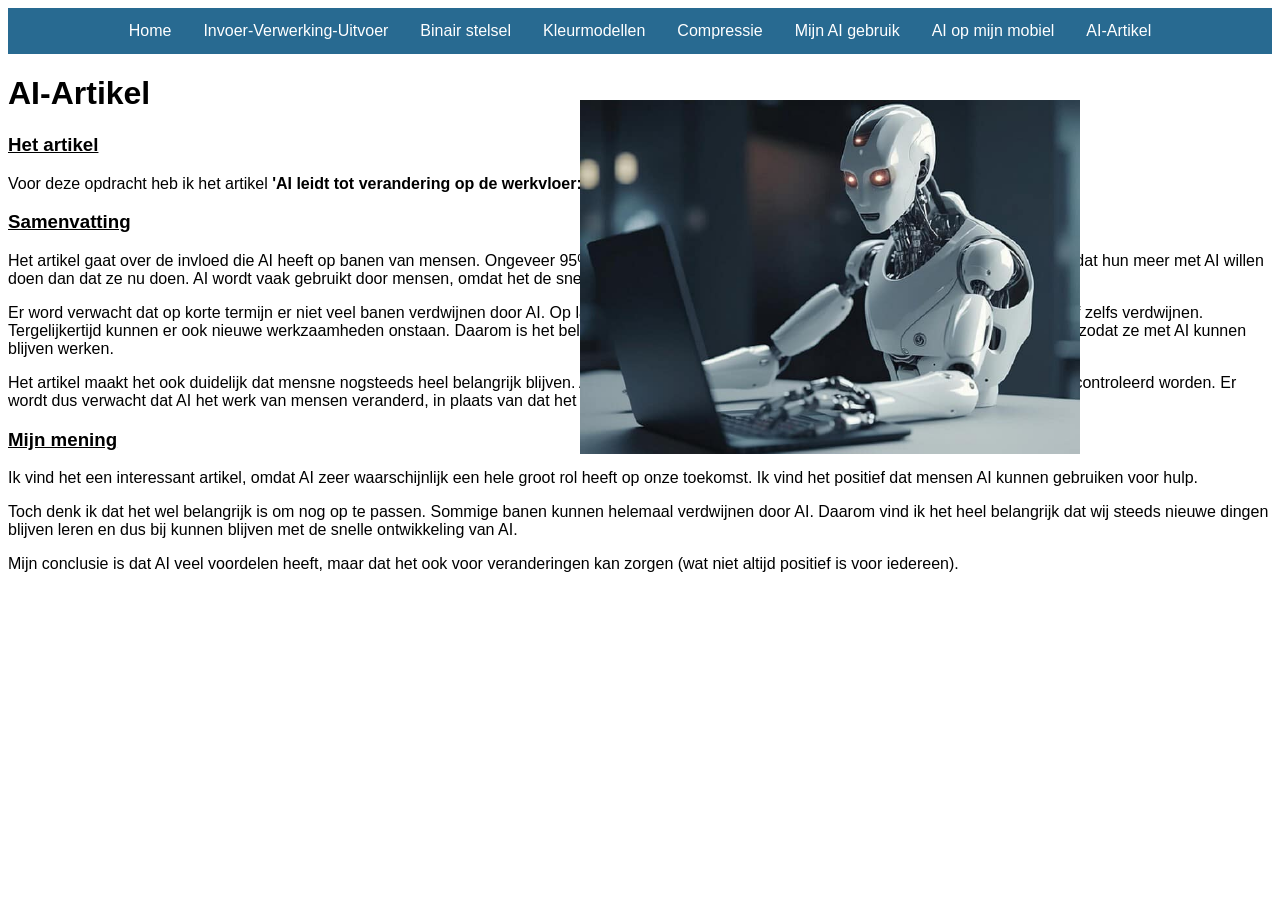
==== AI-Artikel.html @ d06f1569 "commit changes" ====
<!DOCTYPE html> <!--dit is de homepage van mijn site-->
<html> <!--dit is het html-element-->
<head>
 <title>AI-Artikel</title>
  <link rel="stylesheet" type="text/css" href="layout.css">
 <meta charset="utf-8">
</head>
<body> 
   

    <ul>
        <li><a href="index.html">Home</a></li> <!--link terug naar de Homepage-->
        <li><a href="Invoer-Verwerking-Uitvoer.html">Invoer-Verwerking-Uitvoer</a></li> <!--link naar Invoer-Verwerking-Uitvoer-->
        <li><a href="binairstelsel.html">Binair stelsel</a></li> <!--link naar Binairstelsel-->
        <li><a href="kleurmodellen.html">Kleurmodellen</a></li> <!--link naar Kleumodellen-->
        <li><a href="Compressie.html">Compressie</a></li> <!--link naar Compressie-->
        <li><a href="MijnAIgebruik.html">Mijn AI gebruik</a></li> <!--link naar Mijn AI gebruik-->
        <li><a href="AIOpMijnMobiel.html">AI op mijn mobiel</a></li> <!--link naar AI op mijn mobiel-->
        <li><a href="AI-Artikel.html">AI-Artikel</a></li> <!--link naar AI-Artikel-->
     
    </ul>
<h1>AI-Artikel</h1>

<h3><u>Het artikel</u></h3>
<p>Voor deze opdracht heb ik het artikel <strong>'AI leidt tot verandering op de werkvloer: Maar niet tot massawerkloosheid'</strong> van NU.nl.</p>

<p>
    <a href="https://www.nu.nl/economie/6412178/ai-leidt-tot-verandering-op-de-werkvloer-maar-niet-tot-massawerkloosheid.html" target="_blank"></a>
</p>
 
<h3><u>Samenvatting</u></h3>
<p> Het artikel gaat over de invloed die AI heeft op banen van mensen. 
    Ongeveer 95% van de werkgevers maakt gebruik van AI en 69% hiervan geeft aan dat hun meer met AI willen doen dan dat ze nu doen.
    AI wordt vaak gebruikt door mensen, omdat het de snelheid en de kwaliteit van werk verbeterd.
</p>
<p>
    Er word verwacht dat op korte termijn er niet veel banen verdwijnen door AI. Op lange termijn word er wel verwacht dat sommige functies veranderen of zelfs verdwijnen.
    Tergelijkertijd kunnen er ook nieuwe werkzaamheden onstaan. Daarom is het belangrijk dat dat werknemers steeds nieuwe vaardigheden blijven leren, zodat ze met AI kunnen blijven werken.
</p>
<p>
    Het artikel maakt het ook duidelijk dat mensne nogsteeds heel belangrijk blijven.
    AI kan namelijk fouten maken. De informatie die AI geeft, moet dus gecontroleerd worden.
    Er wordt dus verwacht dat AI het werk van mensen veranderd, in plaats van dat het de hele baan overneemt.
</p>

<h3><u>Mijn mening</u></h3>
<p>Ik vind het een interessant artikel, omdat AI zeer waarschijnlijk een hele groot rol heeft op onze toekomst.
    Ik vind het positief dat mensen AI kunnen gebruiken voor hulp.
</p>
<p> Toch denk ik dat het wel belangrijk is om nog op te passen. 
    Sommige banen kunnen helemaal verdwijnen door AI. Daarom vind ik het heel belangrijk dat wij steeds nieuwe dingen blijven leren en dus bij kunnen blijven met de snelle ontwikkeling van AI.
</p>
<p>Mijn conclusie is dat AI veel voordelen heeft, maar dat het ook voor veranderingen kan zorgen (wat niet altijd positief is voor iedereen). </p>

<img src="AI neemt baan over.jpg" alt="AI neemt banen over" style="position: absolute; top: 100px; right: 200px; width: 500px; height: auto;">
 </body>
</html>
---- layout.css ----
body {
  font-family: Arial, sans-serif;
}

ul {
  list-style-type: none;
  margin: 0;
  padding: 0;
  background-color: #286a91;
  display: flex;
  justify-content: center;
}

ul li a {
  font-family: Arial;
  display: block;
  color: rgb(255,255,255);
  padding: 14px 16px;
  text-decoration: none;
}

ul li a:hover {
  background-color: #235b7c;
}
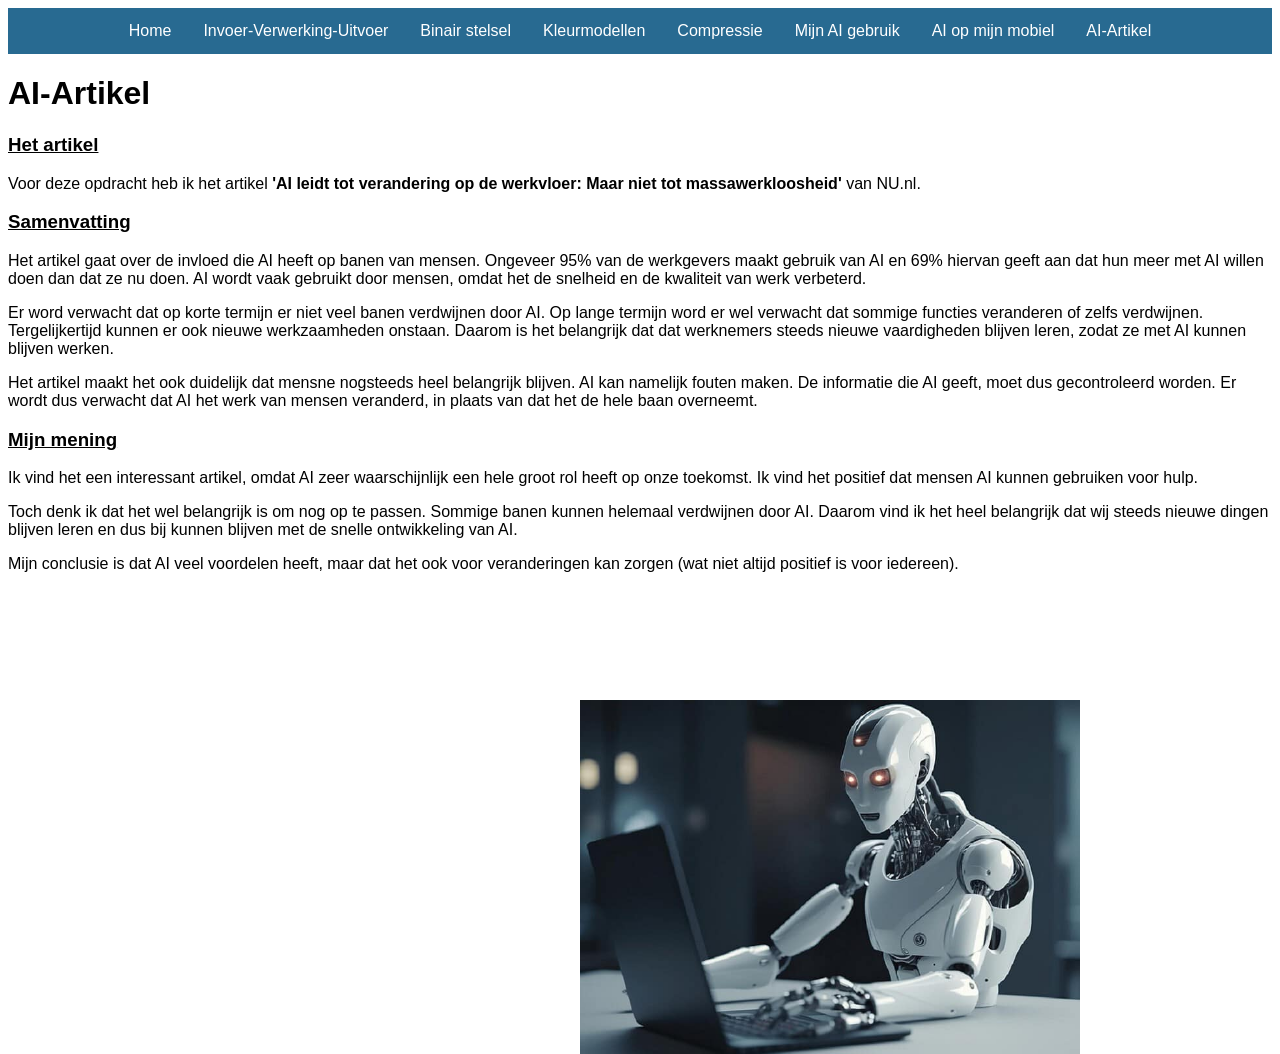
==== commit 5c696e9a: "commit changes" ====
--- a/AI-Artikel.html
+++ b/AI-Artikel.html
@@ -52,6 +52,6 @@
 </p>
 <p>Mijn conclusie is dat AI veel voordelen heeft, maar dat het ook voor veranderingen kan zorgen (wat niet altijd positief is voor iedereen). </p>
 
-<img src="AI neemt baan over.jpg" alt="AI neemt banen over" style="position: absolute; top: 100px; right: 200px; width: 500px; height: auto;">
+<img src="AI neemt baan over.jpg" alt="AI neemt banen over" style="position: absolute; top: 700px; right: 200px; width: 500px; height: auto;">
  </body>
 </html>
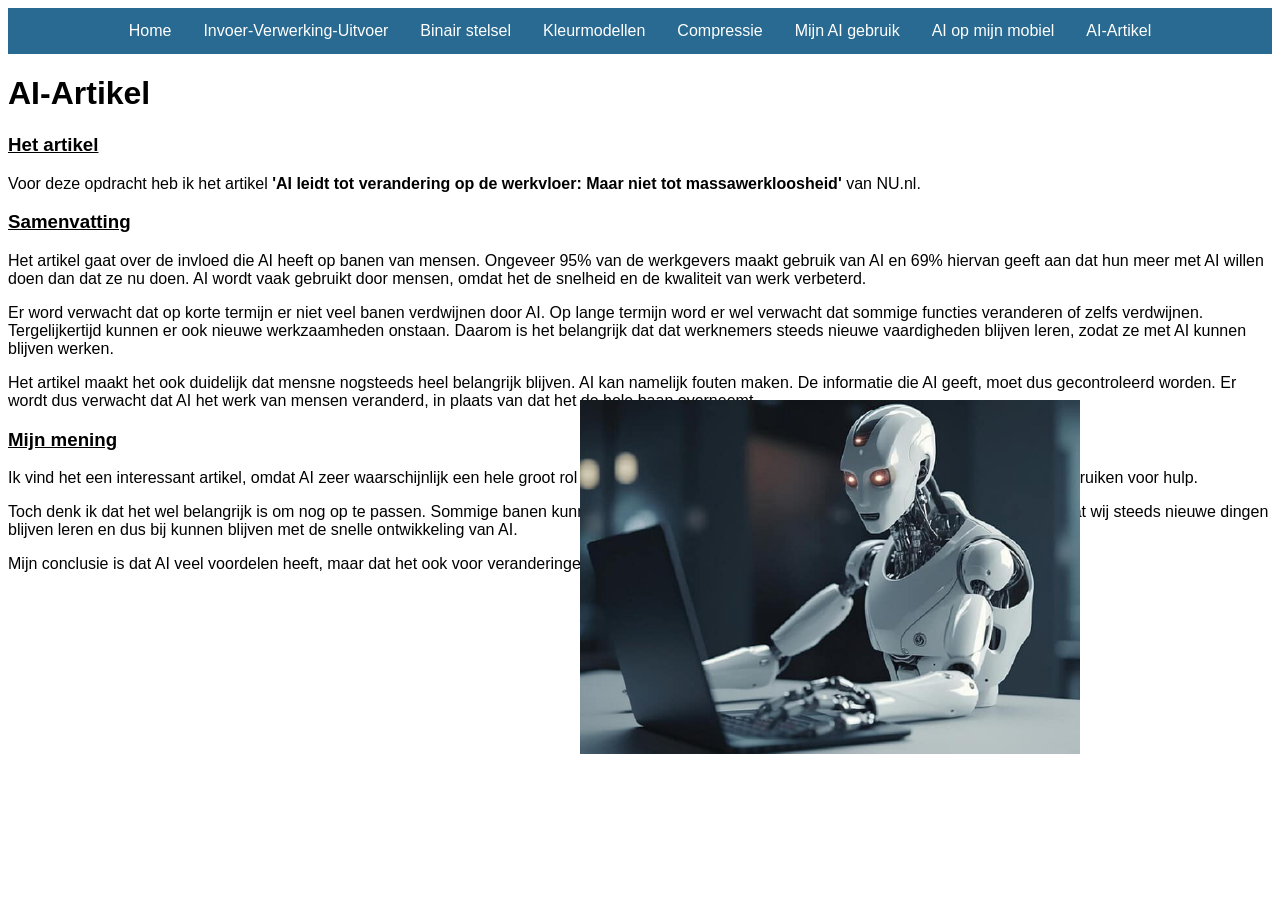
==== commit 2b1c32f0: "commit changes" ====
--- a/AI-Artikel.html
+++ b/AI-Artikel.html
@@ -52,6 +52,6 @@
 </p>
 <p>Mijn conclusie is dat AI veel voordelen heeft, maar dat het ook voor veranderingen kan zorgen (wat niet altijd positief is voor iedereen). </p>
 
-<img src="AI neemt baan over.jpg" alt="AI neemt banen over" style="position: absolute; top: 700px; right: 200px; width: 500px; height: auto;">
+<img src="AI neemt baan over.jpg" alt="AI neemt banen over" style="position: absolute; top: 400px; right: 200px; width: 500px; height: auto;">
  </body>
 </html>
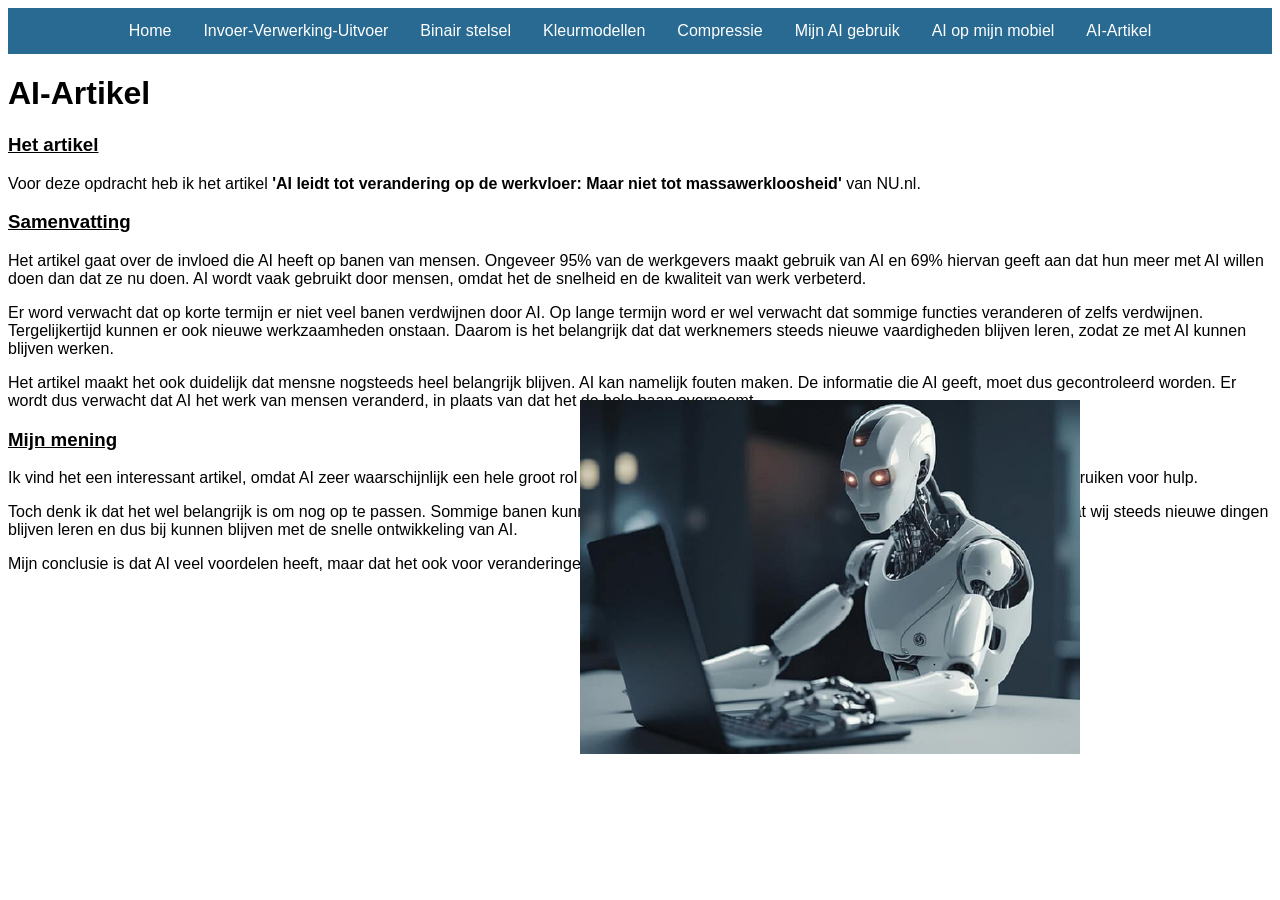
==== commit dfe05c0e: "commit changes" ====
--- a/AI-Artikel.html
+++ b/AI-Artikel.html
@@ -19,17 +19,17 @@
         <li><a href="AI-Artikel.html">AI-Artikel</a></li> <!--link naar AI-Artikel-->
      
     </ul>
-<h1>AI-Artikel</h1>
+<h1>AI-Artikel</h1><!--Titel AI-Artikel-->
 
-<h3><u>Het artikel</u></h3>
-<p>Voor deze opdracht heb ik het artikel <strong>'AI leidt tot verandering op de werkvloer: Maar niet tot massawerkloosheid'</strong> van NU.nl.</p>
+<h3><u>Het artikel</u></h3><!--Hoofdkop het artikel-->
+<p>Voor deze opdracht heb ik het artikel <strong>'AI leidt tot verandering op de werkvloer: Maar niet tot massawerkloosheid'</strong> van NU.nl.</p><!--Uitleg artikel-->
 
 <p>
-    <a href="https://www.nu.nl/economie/6412178/ai-leidt-tot-verandering-op-de-werkvloer-maar-niet-tot-massawerkloosheid.html" target="_blank"></a>
+    <a href="https://www.nu.nl/economie/6412178/ai-leidt-tot-verandering-op-de-werkvloer-maar-niet-tot-massawerkloosheid.html" target="_blank"></a><!--Link naar artikel-->
 </p>
  
-<h3><u>Samenvatting</u></h3>
-<p> Het artikel gaat over de invloed die AI heeft op banen van mensen. 
+<h3><u>Samenvatting</u></h3><!--Hoofdkop Samenvatting-->
+<p> Het artikel gaat over de invloed die AI heeft op banen van mensen. <!--Uitleg samenvatting-->
     Ongeveer 95% van de werkgevers maakt gebruik van AI en 69% hiervan geeft aan dat hun meer met AI willen doen dan dat ze nu doen.
     AI wordt vaak gebruikt door mensen, omdat het de snelheid en de kwaliteit van werk verbeterd.
 </p>
@@ -43,8 +43,8 @@
     Er wordt dus verwacht dat AI het werk van mensen veranderd, in plaats van dat het de hele baan overneemt.
 </p>
 
-<h3><u>Mijn mening</u></h3>
-<p>Ik vind het een interessant artikel, omdat AI zeer waarschijnlijk een hele groot rol heeft op onze toekomst.
+<h3><u>Mijn mening</u></h3><!--Hoofdkop mijn mening-->
+<p>Ik vind het een interessant artikel, omdat AI zeer waarschijnlijk een hele groot rol heeft op onze toekomst.<!--Uileg mijn mening-->
     Ik vind het positief dat mensen AI kunnen gebruiken voor hulp.
 </p>
 <p> Toch denk ik dat het wel belangrijk is om nog op te passen. 
@@ -52,6 +52,6 @@
 </p>
 <p>Mijn conclusie is dat AI veel voordelen heeft, maar dat het ook voor veranderingen kan zorgen (wat niet altijd positief is voor iedereen). </p>
 
-<img src="AI neemt baan over.jpg" alt="AI neemt banen over" style="position: absolute; top: 400px; right: 200px; width: 500px; height: auto;">
+<img src="AI neemt baan over.jpg" alt="AI neemt banen over" style="position: absolute; top: 400px; right: 200px; width: 500px; height: auto;"><!--Afbeelding AI neemt banen over-->
  </body>
 </html>
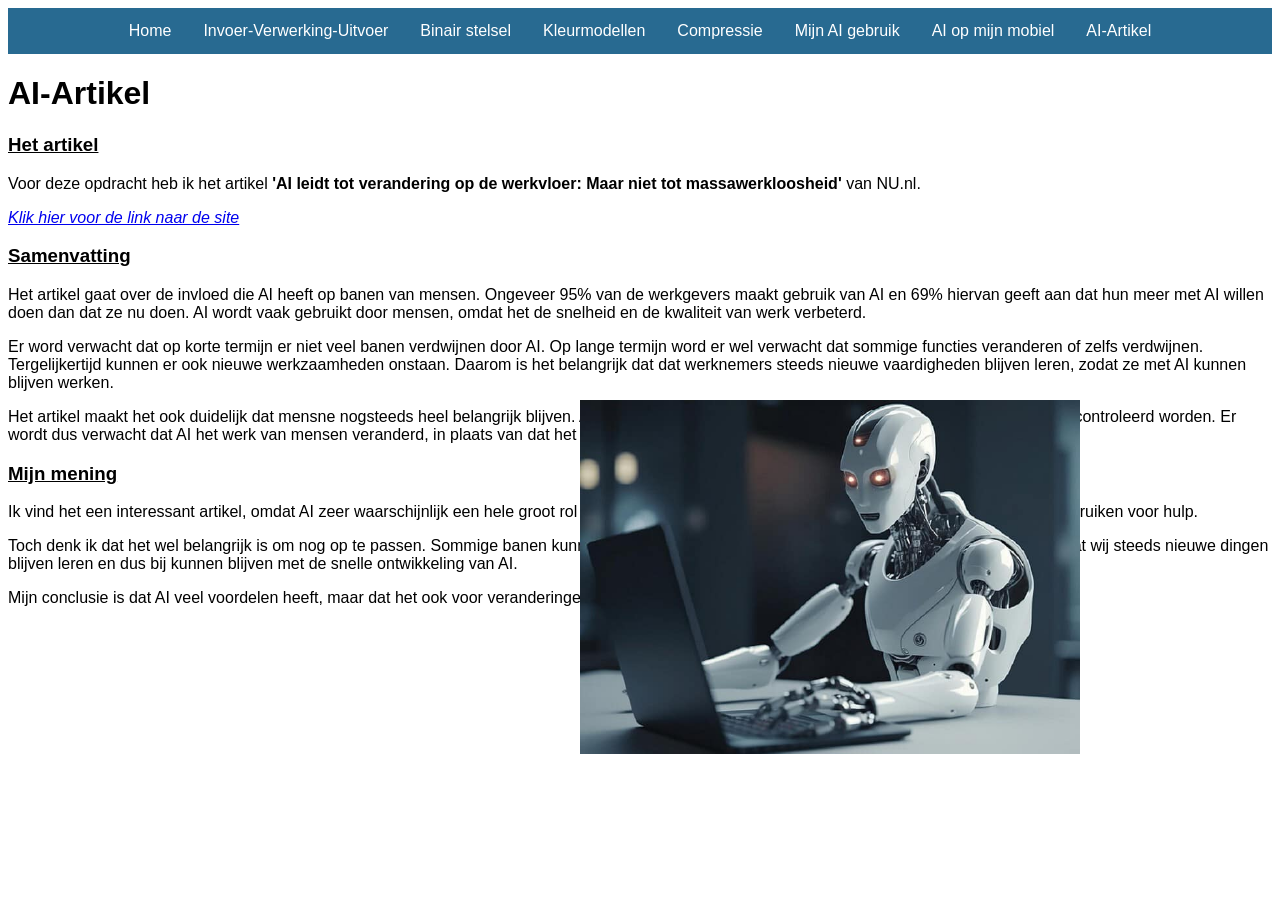
==== commit 430d07b2: "commit changes" ====
--- a/AI-Artikel.html
+++ b/AI-Artikel.html
@@ -25,7 +25,7 @@
 <p>Voor deze opdracht heb ik het artikel <strong>'AI leidt tot verandering op de werkvloer: Maar niet tot massawerkloosheid'</strong> van NU.nl.</p><!--Uitleg artikel-->
 
 <p>
-    <a href="https://www.nu.nl/economie/6412178/ai-leidt-tot-verandering-op-de-werkvloer-maar-niet-tot-massawerkloosheid.html" target="_blank"></a><!--Link naar artikel-->
+    <a href="https://www.nu.nl/economie/6412178/ai-leidt-tot-verandering-op-de-werkvloer-maar-niet-tot-massawerkloosheid.html" target="_blank"><i>Klik hier voor de link naar de site</i></a><!--Link naar artikel-->
 </p>
  
 <h3><u>Samenvatting</u></h3><!--Hoofdkop Samenvatting-->
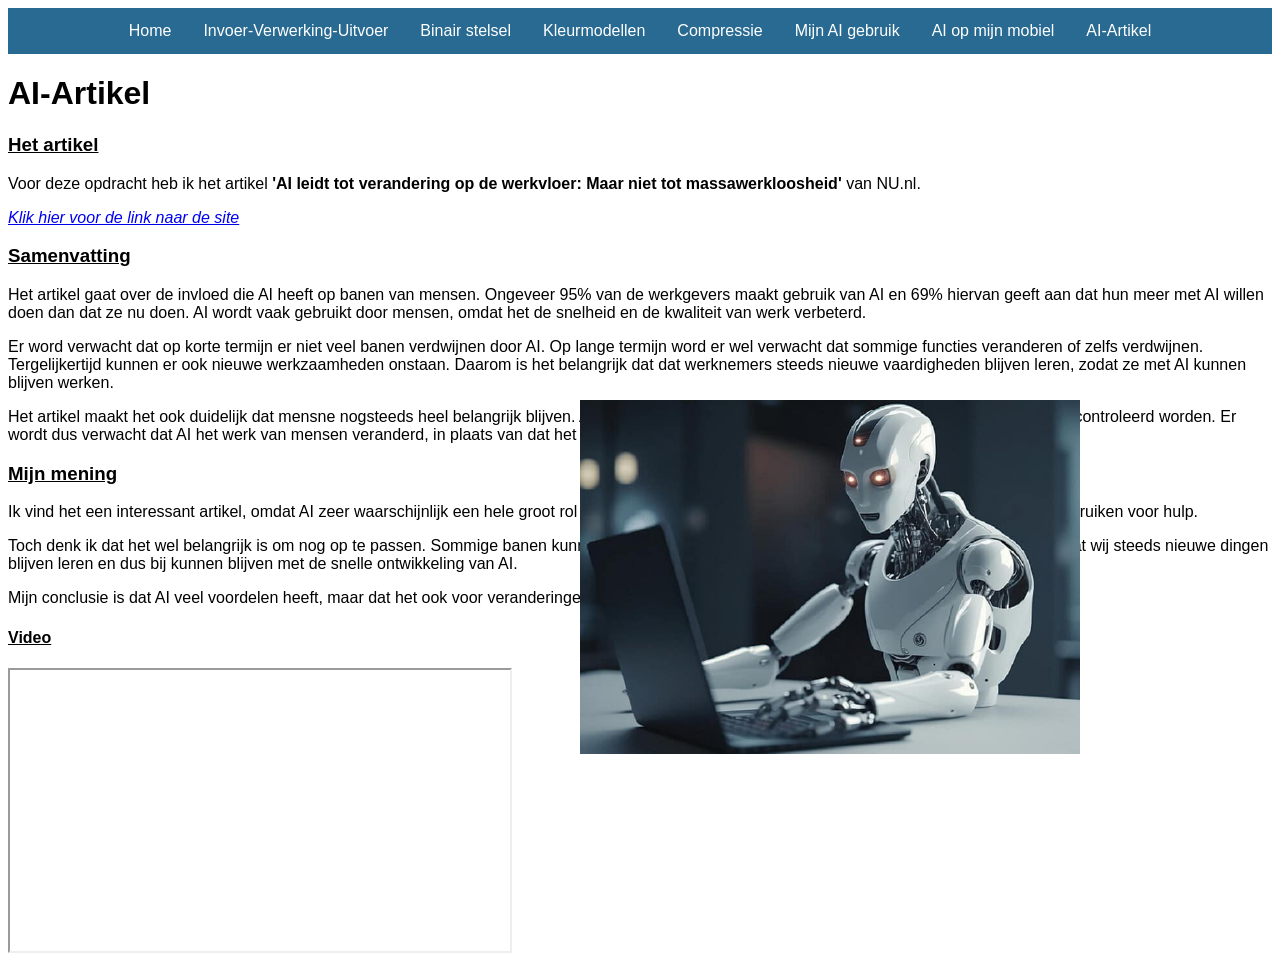
==== commit 89a45967: "commit changes" ====
--- a/AI-Artikel.html
+++ b/AI-Artikel.html
@@ -52,6 +52,11 @@
 </p>
 <p>Mijn conclusie is dat AI veel voordelen heeft, maar dat het ook voor veranderingen kan zorgen (wat niet altijd positief is voor iedereen). </p>
 
+ <h4><u>Video</u></h4><!--Hoofdkop Video-->
+ <iframe
+   width="500px" height="281" src="https://www.youtube.com/embed/" allowfullscreen><!--Video-->
+</iframe>
+
 <img src="AI neemt baan over.jpg" alt="AI neemt banen over" style="position: absolute; top: 400px; right: 200px; width: 500px; height: auto;"><!--Afbeelding AI neemt banen over-->
  </body>
 </html>
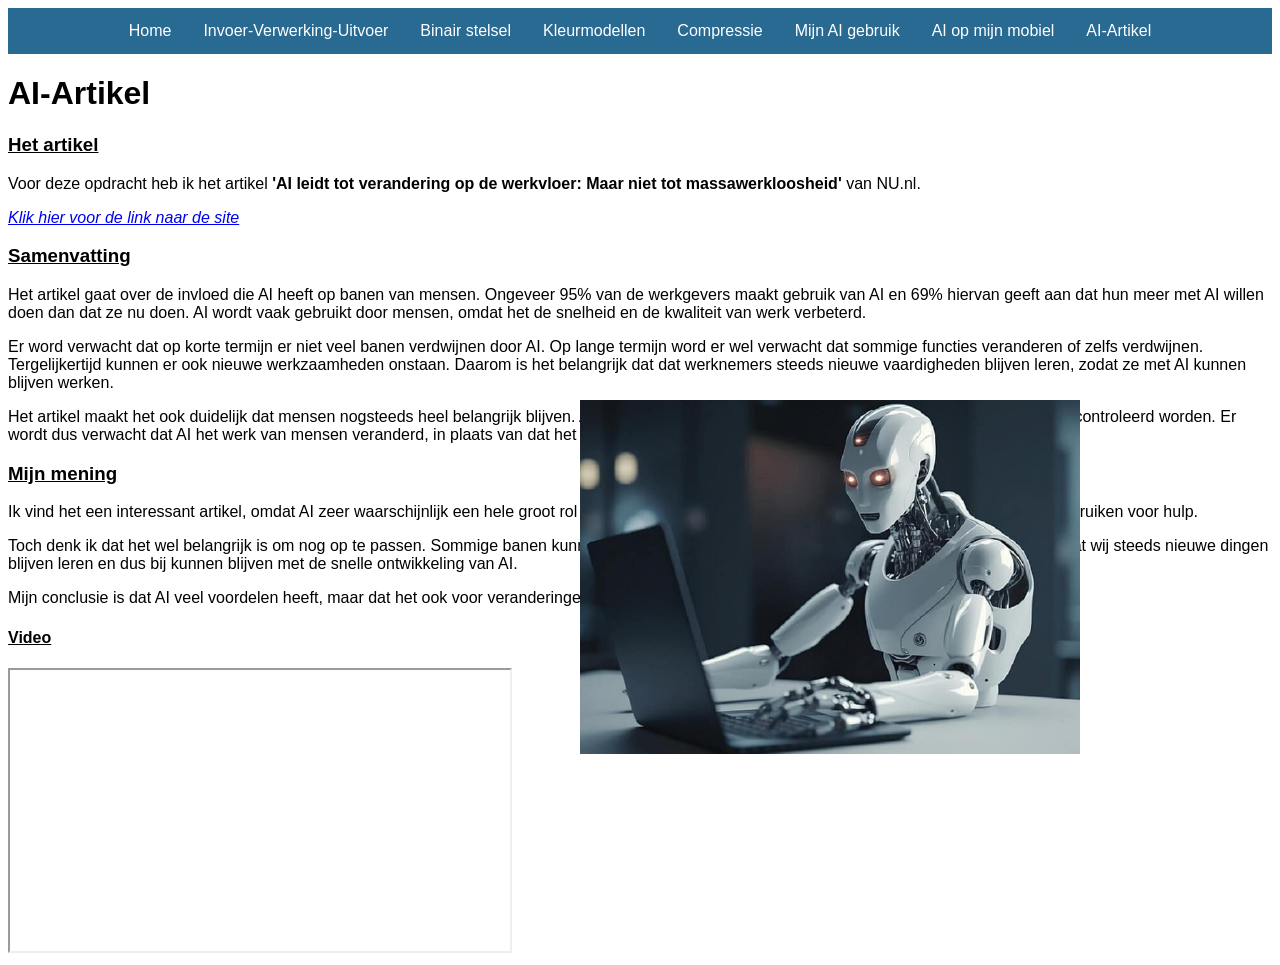
==== commit 9b58679f: "commit changes" ====
--- a/AI-Artikel.html
+++ b/AI-Artikel.html
@@ -38,7 +38,7 @@
     Tergelijkertijd kunnen er ook nieuwe werkzaamheden onstaan. Daarom is het belangrijk dat dat werknemers steeds nieuwe vaardigheden blijven leren, zodat ze met AI kunnen blijven werken.
 </p>
 <p>
-    Het artikel maakt het ook duidelijk dat mensne nogsteeds heel belangrijk blijven.
+    Het artikel maakt het ook duidelijk dat mensen nogsteeds heel belangrijk blijven.
     AI kan namelijk fouten maken. De informatie die AI geeft, moet dus gecontroleerd worden.
     Er wordt dus verwacht dat AI het werk van mensen veranderd, in plaats van dat het de hele baan overneemt.
 </p>
@@ -54,7 +54,7 @@
 
  <h4><u>Video</u></h4><!--Hoofdkop Video-->
  <iframe
-   width="500px" height="281" src="https://www.youtube.com/embed/" allowfullscreen><!--Video-->
+   width="500px" height="281" src="https://www.youtube.com/embed/RNGjQrCJXDQ" allowfullscreen><!--Video-->
 </iframe>
 
 <img src="AI neemt baan over.jpg" alt="AI neemt banen over" style="position: absolute; top: 400px; right: 200px; width: 500px; height: auto;"><!--Afbeelding AI neemt banen over-->
